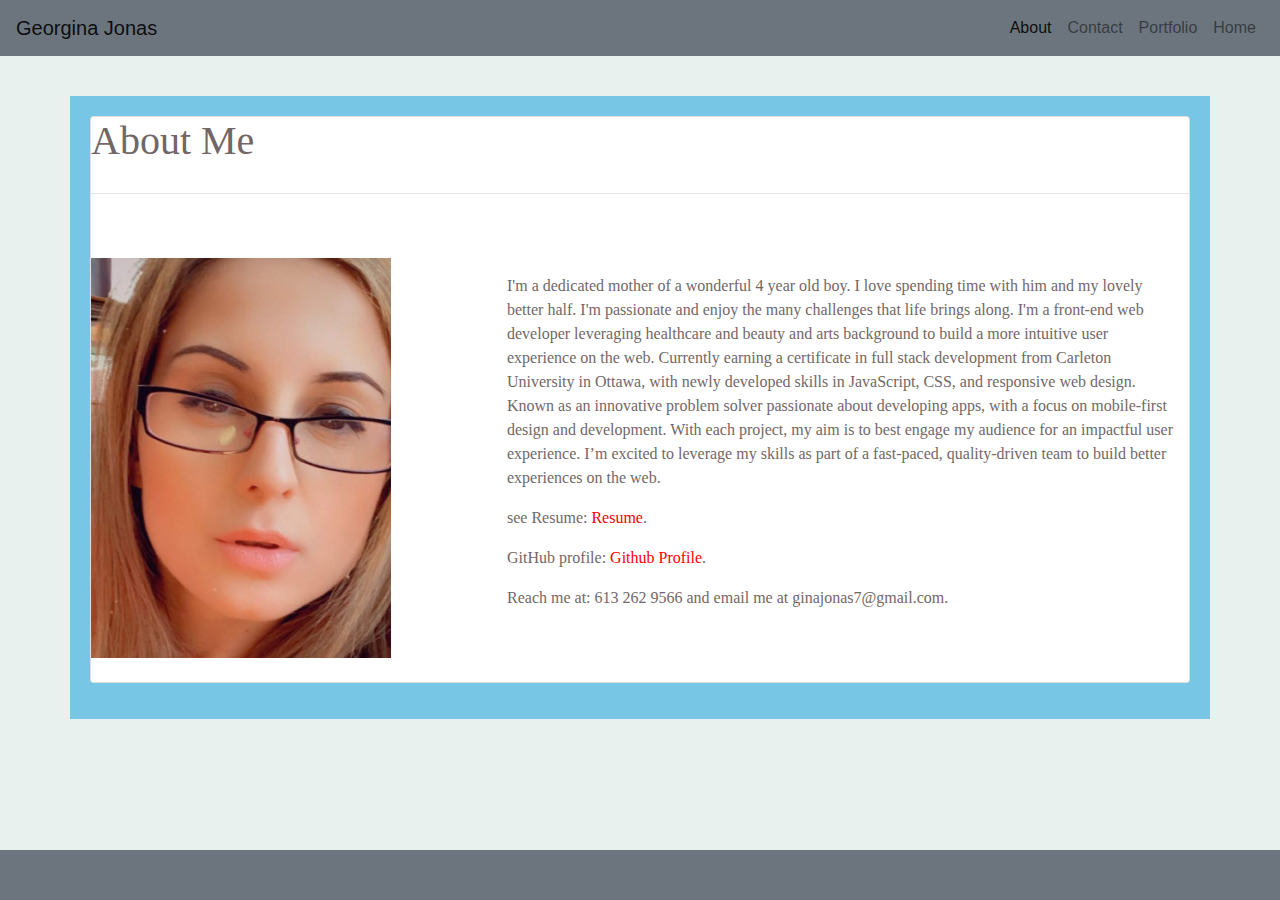
==== about.html @ 0e838c7f "Adding Files" ====
<!DOCTYPE html>
<html lang="en-ca">
  <head>
    <meta charset="UTF-8" />
    <meta
      name="viewport"
      content="width=device-width, initial-scale=1, shrink-to-fit=no"
    />
    <link
      rel="stylesheet"
      href="https://stackpath.bootstrapcdn.com/bootstrap/4.5.2/css/bootstrap.min.css"
      integrity="sha384-JcKb8q3iqJ61gNV9KGb8thSsNjpSL0n8PARn9HuZOnIxN0hoP+VmmDGMN5t9UJ0Z"
      crossorigin="anonymous"
    />
    <title>About Me</title>
    <link rel="stylesheet" type="text/css" href="index.css" />
  </head>
  <body>
    <nav class="navbar navbar-expand-lg navbar-light bg-secondary">
      <a class="navbar-brand">Georgina Jonas</a>
      <button
        class="navbar-toggler"
        type="button"
        data-toggle="collapse"
        data-target="#navbarText"
        aria-controls="navbarText"
        aria-expanded="false"
        aria-label="Toggle navigation"
      >
        <span class="navbar-toggler-icon"></span>
      </button>
      <div class="collapse navbar-collapse" id="navbarText">
        <ul class="navbar-nav ml-auto">
          <li class="nav-item active">
            <a class="nav-link" href="#"
              >About <span class="sr-only">(current)</span></a
            >
          </li>
          <li class="nav-item">
            <a class="nav-link" href="contact.html">Contact</a>
          </li>
          <li class="nav-item">
            <a class="nav-link" href="portfolio.html">Portfolio</a>
          </li>
          <li class="nav-item">
            <a class="nav-link" href="index.html">Home</a>
          </li>
        </ul>
        <footer class="fixed-bottom bg-secondary"></footer>
      </div>
    </nav>
    <section class="container">
      <div class="card mb-3" style="max-width: 100%">
        <h1 class="card-title">About Me</h1>
        <hr with:"100%">
        <article class="row mt-5 no-gutters">
          <div class="col-sm-6 col-md-12">
            <div class="single-post image-wrapper float-left pr-3">
              <div class="box">
                <div class="face face1">
                  <span></span>
                  <span></span>
                </div>
                <div class="face face2">
                  <span></span>
                  <span></span>
                </div>
              </div>
            </div>
            <div class="single-post-content-wrapper p-3">
              <p>
                I'm a dedicated mother of a wonderful 4 year old boy. I love
                spending time with him and my lovely better half. I'm passionate
                and enjoy the many challenges that life brings along. I'm a
                front-end web developer leveraging healthcare and beauty and
                arts background to build a more intuitive user experience on the
                web. Currently earning a certificate in full stack development
                from Carleton University in Ottawa, with newly developed skills
                in JavaScript, CSS, and responsive web design. Known as an
                innovative problem solver passionate about developing apps, with
                a focus on mobile-first design and development. With each
                project, my aim is to best engage my audience for an impactful
                user experience. I’m excited to leverage my skills as part of a
                fast-paced, quality-driven team to build better experiences on
                the web. 
                <p> see Resume: <a class="aContacts" href="Georgina Jonas Resume.pdf">Resume</a>.</p>
                <p>GitHub profile: <a class="aContacts" href="https://github.com/ginajonas">Github Profile</a>.</p>
                Reach me at: 613 262 9566 and email me at ginajonas7@gmail.com.
                
              </p>
            </div>
          </div>
          
          <div
            class="LI-profile-badge"
            data-version="v1"
            data-size="small"
            data-locale="en_US"
            data-type="horizontal"
            data-theme="dark"
            data-vanity="georgina-jonas-1796531b3"
          >
            <a
              class="LI-simple-link"
              href="https://ca.linkedin.com/in/georgina-jonas-1796531b3?trk=profile-badge"
              >Georgina Jonas</a
            >
          </div>          
        </article>
      </div>
    </section>
    <script
      src="https://code.jquery.com/jquery-3.5.1.slim.min.js"
      integrity="sha384-DfXdz2htPH0lsSSs5nCTpuj/zy4C+OGpamoFVy38MVBnE+IbbVYUew+OrCXaRkfj"
      crossorigin="anonymous"
    ></script>
    <script
      src="https://cdn.jsdelivr.net/npm/popper.js@1.16.1/dist/umd/popper.min.js"
      integrity="sha384-9/reFTGAW83EW2RDu2S0VKaIzap3H66lZH81PoYlFhbGU+6BZp6G7niu735Sk7lN"
      crossorigin="anonymous"
    ></script>
    <script
      src="https://stackpath.bootstrapcdn.com/bootstrap/4.5.2/js/bootstrap.min.js"
      integrity="sha384-B4gt1jrGC7Jh4AgTPSdUtOBvfO8shuf57BaghqFfPlYxofvL8/KUEfYiJOMMV+rV"
      crossorigin="anonymous"
    ></script>
    <script
      type="text/javascript"
      src="https://platform.linkedin.com/badges/js/profile.js"
      async
      defer
    ></script>
  </body>
</html>
---- index.css ----
html {
    box-sizing: border-box;
  }
  *,
  *::after,
  *::before {
    box-sizing: inherit;
  }
  @import url('https://fonts.googleapis.com/css2?family=Dancing+Script:wght@700&display=swap');
  body {
    background-color: rgb(233, 241, 239);
  } 
.container {
    margin-top: 40px;
    color: rgb(114, 103, 103);     
    font-family: 'Dancing Script', cursive;
    width: 100%;
    padding: 20px;
    background-color: rgb(119, 198, 230);
    height: auto;
  }

  a{
    color: white;
  }

  .aContacts{
    color: red;
  }

  h3{
    color: rgba(69, 71, 71, 0.911)
  }
  
.hrnew {
    border-top: 1px solid#aaa;
    width: 100%;
}

.pic {
    padding:15px ;
}

.fixed-bottom {
    position: fixed;
    height: 50px;
    bottom: 0;
    width: 100%;
    background-color: #ccc;
}

.box {
  position: relative;
  width: 400px;
  height: 400px;
}

.box .face {
  position: absolute;
  top: 0;
  left: 0;
  width: 100%;
  height: 100%;
  display: flex;
}

.box .face span {
  width: 150px;
  height: 100%;
  transition: 1s;
}

.box .face.face1 span {
  background: url(gina.png);
  transform-origin: top;
}

.box:hover .face.face1 span {
  transform: rotateX(90deg) translateY(-50%);
}

.box .face.face2 span {
  background: url(gina5.png);
  transform-origin: bottom;
  transform: rotateX(90deg) translateY(50%);
}

.box:hover .face.face2 span {
  transform: rotateX(0deg) translateY(0);
}

.box .face span:nth-child(1) {
  background-position-x: 0;
  transition-delay: 0s;
}

.box .face span:nth-child(2) {
  background-position-x: -150px;
  transition-delay: 0.2s;
}




/* Width at 1200px and below */
@media screen and (max-width: 1200px) {
  body {
    background-color: #333;
  }

  .wrapper {
    /* Box-model */
    width: 100%;
    padding: 20px;
  }  

  #main-content,
  #sidebar {
    width: 100%;
  }

  #sidebar {
    margin-top: 40px;
  }
}
@media screen and (max-width: 768px) {
  body {
    background-color: #333;
  }

  .wrapper {
    /* Box-model */
    width: 100%;
    padding: 20px;
  }

  #main-content,
  #sidebar {
    width: 100%;
  }

  #sidebar {
    margin-top: 40px;
  }
}



/* Additional Screen Sizes */

/* Width at 320px and below */
@media screen and (max-width: 320px) {
  body {
    background-color: #333;
  }

  .wrapper {
    /* Box-model */
    width: 100%;
    padding: 20px;
  } 

  #main-content,
  #sidebar {
    width: 100%;
  }

  #sidebar {
    margin-top: 40px;
  }
}

/* Width at 168px and below */
@media screen and (max-width: 168px) {
  body {
    background-color: #333;
  }

  .wrapper {
    /* Box-model */
    width: 100%;
    padding: 20px;
  }  

  #main-content,
  #sidebar {
    width: 100%;
  }

  #sidebar {
    margin-top: 40px;
  }
}
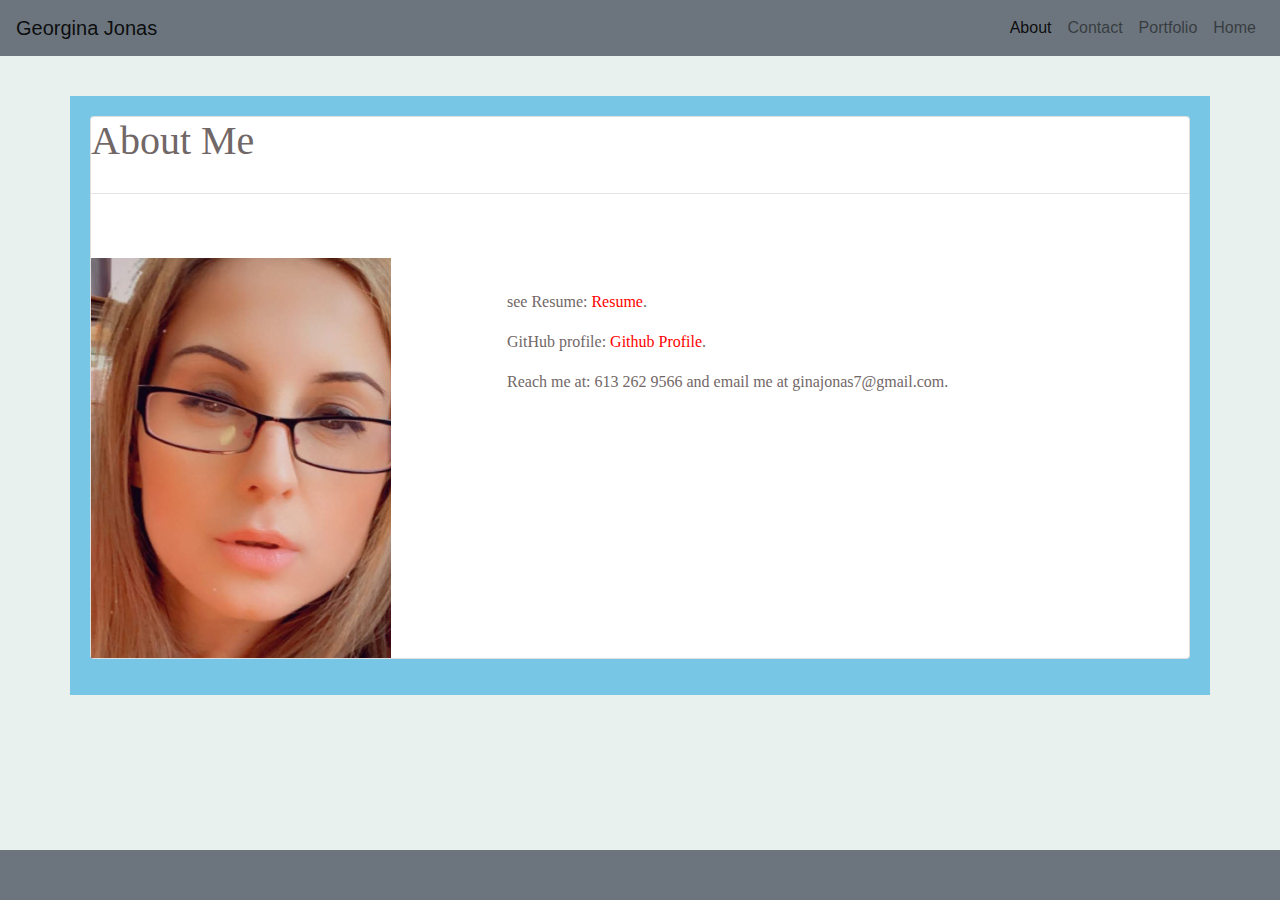
==== commit e64e24cb: "Adding Typewriter" ====
--- a/about.html
+++ b/about.html
@@ -68,29 +68,13 @@
               </div>
             </div>
             <div class="single-post-content-wrapper p-3">
-              <p>
-                I'm a dedicated mother of a wonderful 4 year old boy. I love
-                spending time with him and my lovely better half. I'm passionate
-                and enjoy the many challenges that life brings along. I'm a
-                front-end web developer leveraging healthcare and beauty and
-                arts background to build a more intuitive user experience on the
-                web. Currently earning a certificate in full stack development
-                from Carleton University in Ottawa, with newly developed skills
-                in JavaScript, CSS, and responsive web design. Known as an
-                innovative problem solver passionate about developing apps, with
-                a focus on mobile-first design and development. With each
-                project, my aim is to best engage my audience for an impactful
-                user experience. I’m excited to leverage my skills as part of a
-                fast-paced, quality-driven team to build better experiences on
-                the web. 
+              <p class="line anim-typewriter">              
+              </p>              
                 <p> see Resume: <a class="aContacts" href="Georgina Jonas Resume.pdf">Resume</a>.</p>
                 <p>GitHub profile: <a class="aContacts" href="https://github.com/ginajonas">Github Profile</a>.</p>
-                Reach me at: 613 262 9566 and email me at ginajonas7@gmail.com.
-                
-              </p>
-            </div>
-          </div>
-          
+                Reach me at: 613 262 9566 and email me at ginajonas7@gmail.com.                
+              </p>            
+          </div>          
           <div
             class="LI-profile-badge"
             data-version="v1"
@@ -130,5 +114,6 @@
       async
       defer
     ></script>
+    <script src="script.js"></script>
   </body>
 </html>
